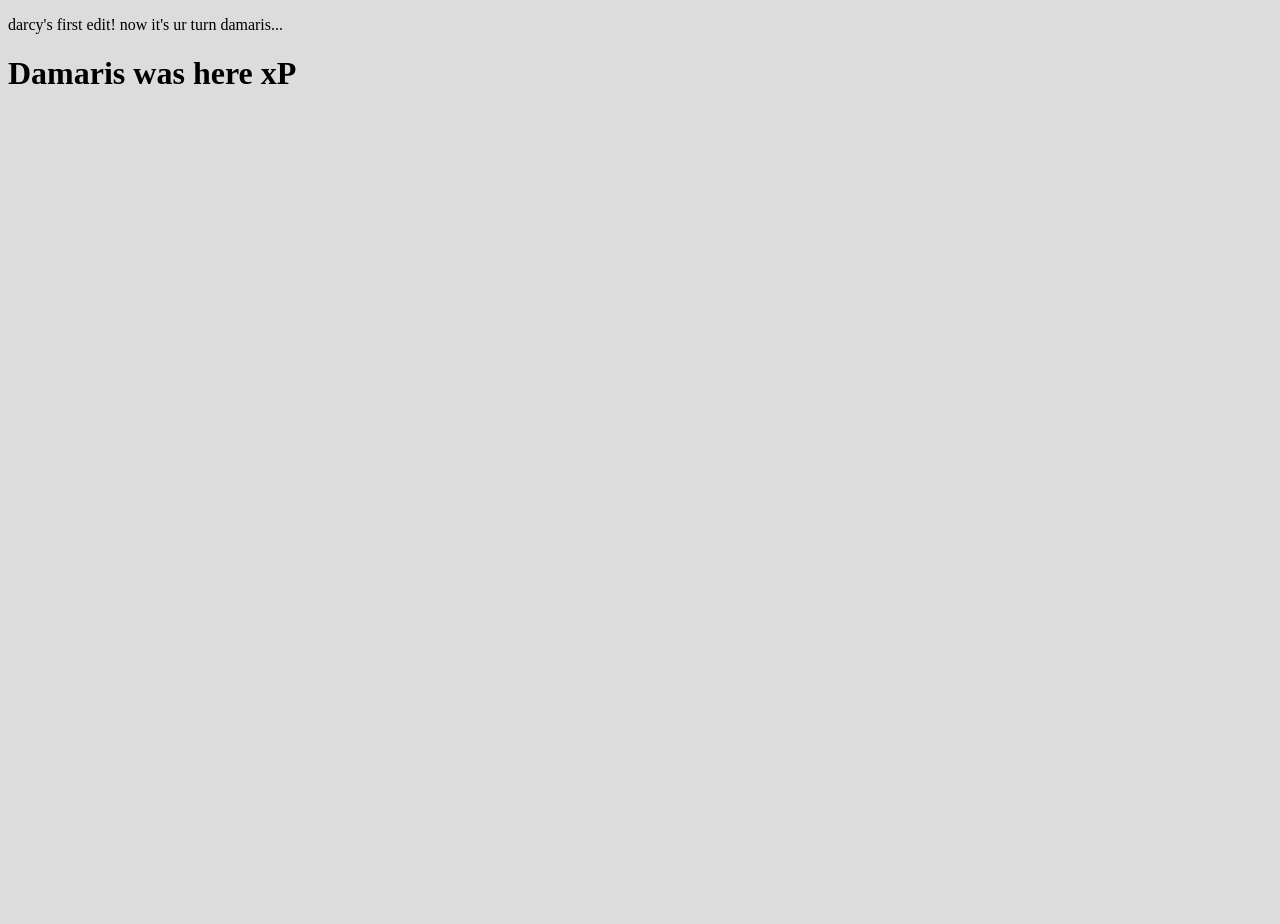
==== index.html @ d291b88f "Add files via upload I added body text" ====
<!doctype html>
<html>
  <head>
    <title>This is the title of the webpage!</title>
    <link rel='stylesheet' href='style.css'>
  </head>
  <body>
    <p>darcy's first edit! now it's ur turn damaris...</p>
    <h1>Damaris was here xP </h1>
  </body>
</html>
---- style.css ----
body {
  background-color: gainsboro;
  min-height: 100vh;
}
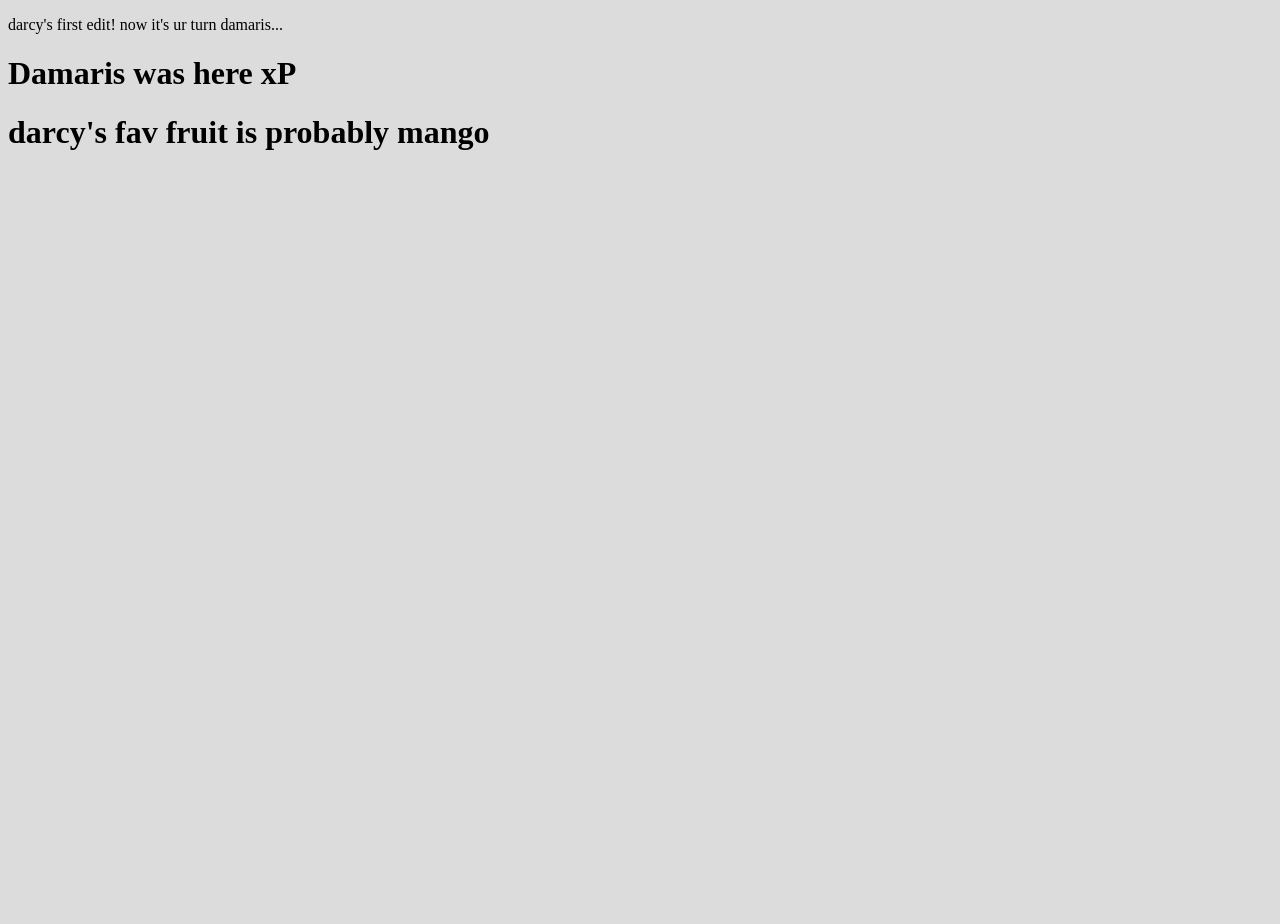
==== commit e205a3bc: "changed color and added text" ====
--- a/index.html
+++ b/index.html
@@ -7,5 +7,6 @@
   <body>
     <p>darcy's first edit! now it's ur turn damaris...</p>
     <h1>Damaris was here xP </h1>
+    <h1> darcy's fav fruit is probably mango </h1>
   </body>
 </html>
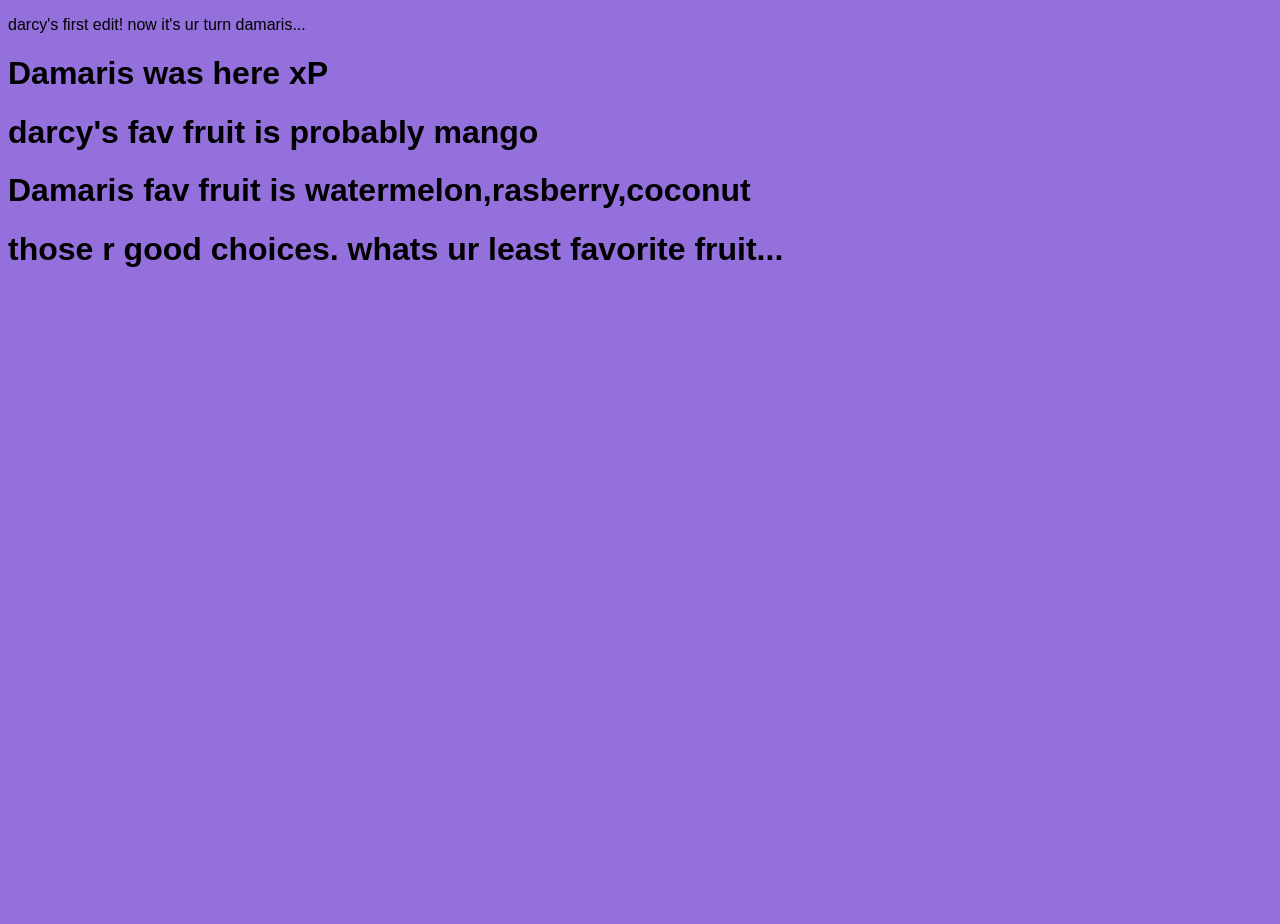
==== commit 191cc425: "added a text reply and changed font" ====
--- a/index.html
+++ b/index.html
@@ -8,5 +8,7 @@
     <p>darcy's first edit! now it's ur turn damaris...</p>
     <h1>Damaris was here xP </h1>
     <h1> darcy's fav fruit is probably mango </h1>
+    <h1> Damaris fav fruit is watermelon,rasberry,coconut</h1>
+    <h1> those r good choices. whats ur least favorite fruit...</h1>
   </body>
 </html>
--- a/style.css
+++ b/style.css
@@ -1,4 +1,5 @@
 body {
-  background-color: gainsboro;
+  background-color: mediumpurple;
+  font-family: Helvetica;
   min-height: 100vh;
 }
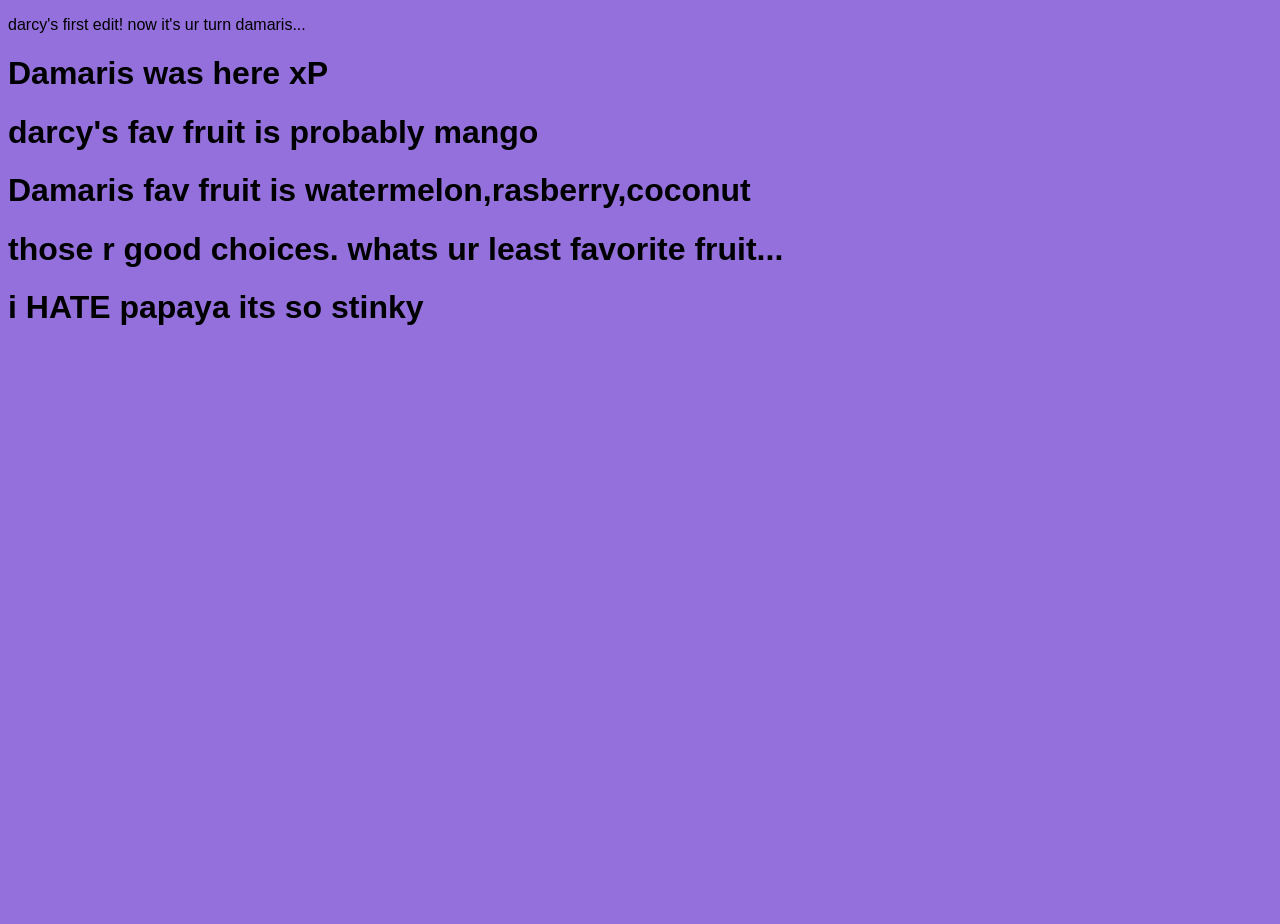
==== commit b7578cb7: "Add files via upload Added least favorite fruit" ====
--- a/index.html
+++ b/index.html
@@ -10,5 +10,6 @@
     <h1> darcy's fav fruit is probably mango </h1>
     <h1> Damaris fav fruit is watermelon,rasberry,coconut</h1>
     <h1> those r good choices. whats ur least favorite fruit...</h1>
+    <h1> i HATE papaya its so stinky</h1>
   </body>
 </html>
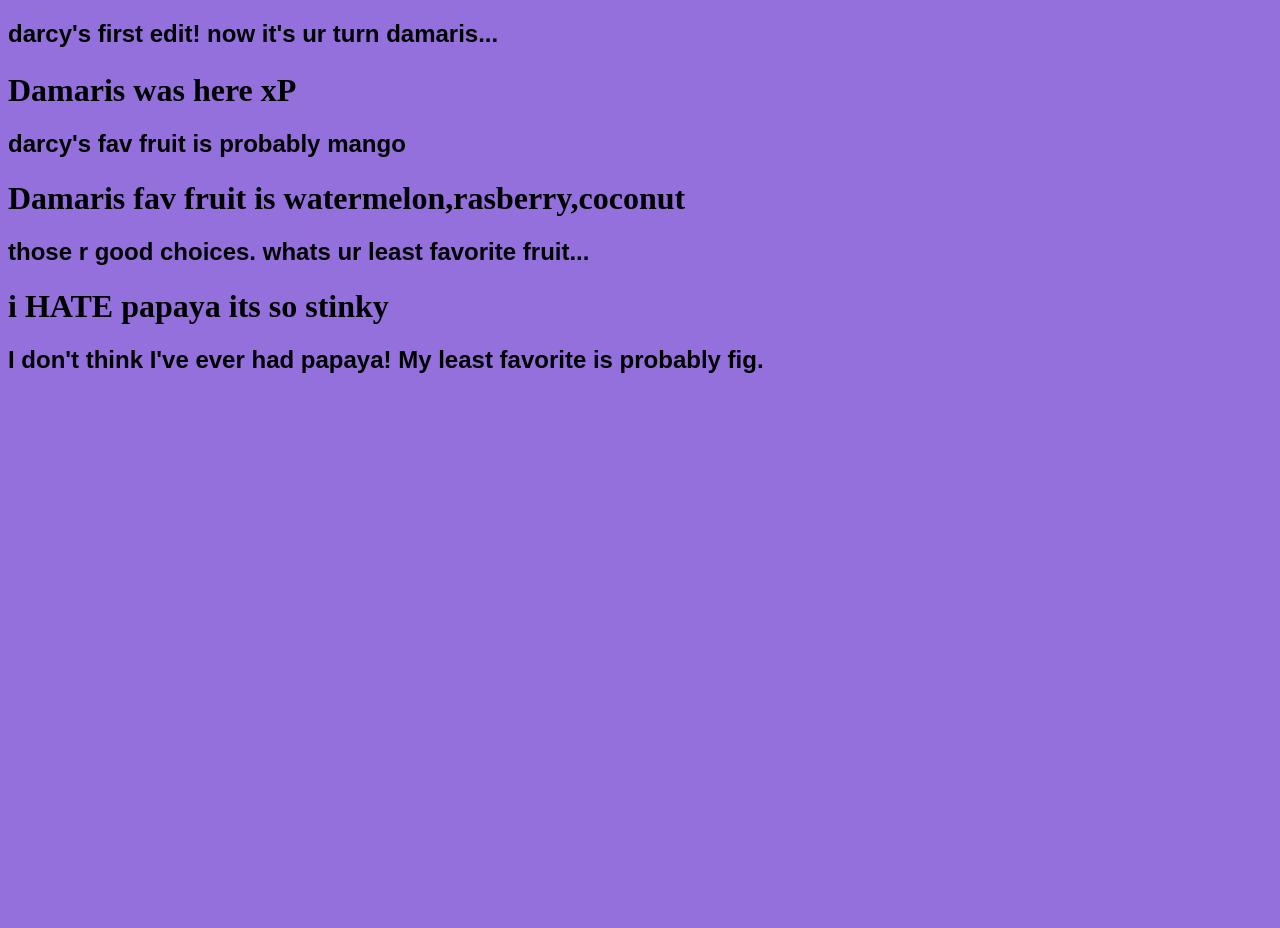
==== commit bed09f87: "customized fonts for each person and replied text" ====
--- a/index.html
+++ b/index.html
@@ -5,11 +5,12 @@
     <link rel='stylesheet' href='style.css'>
   </head>
   <body>
-    <p>darcy's first edit! now it's ur turn damaris...</p>
+    <h2>darcy's first edit! now it's ur turn damaris...</p>
     <h1>Damaris was here xP </h1>
-    <h1> darcy's fav fruit is probably mango </h1>
+    <h2> darcy's fav fruit is probably mango </h1>
     <h1> Damaris fav fruit is watermelon,rasberry,coconut</h1>
-    <h1> those r good choices. whats ur least favorite fruit...</h1>
+    <h2> those r good choices. whats ur least favorite fruit...</h2>
     <h1> i HATE papaya its so stinky</h1>
+    <h2> I don't think I've ever had papaya! My least favorite is probably fig. </h2>
   </body>
 </html>
--- a/style.css
+++ b/style.css
@@ -1,5 +1,11 @@
 body {
   background-color: mediumpurple;
-  font-family: Helvetica;
   min-height: 100vh;
 }
+h1 { 
+font-family: "Comic Sans MS"
+ }
+
+h2 {
+  font-family: Helvetica;
+}
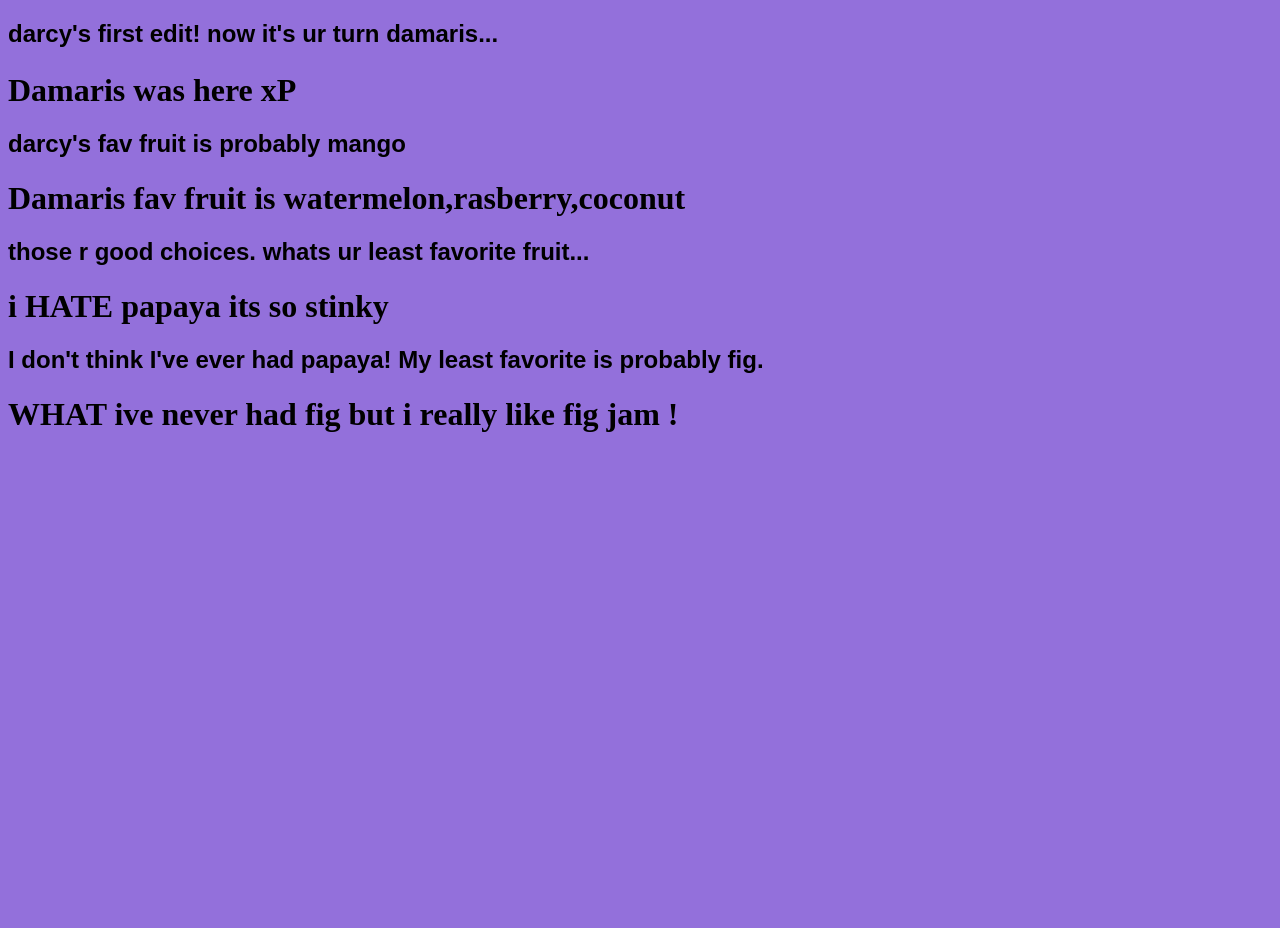
==== commit 1a98e115: "Add files via upload Added text about fig jam" ====
--- a/index.html
+++ b/index.html
@@ -12,5 +12,6 @@
     <h2> those r good choices. whats ur least favorite fruit...</h2>
     <h1> i HATE papaya its so stinky</h1>
     <h2> I don't think I've ever had papaya! My least favorite is probably fig. </h2>
+    <h1>WHAT ive never had fig but i really like fig jam ! </h1>
   </body>
 </html>
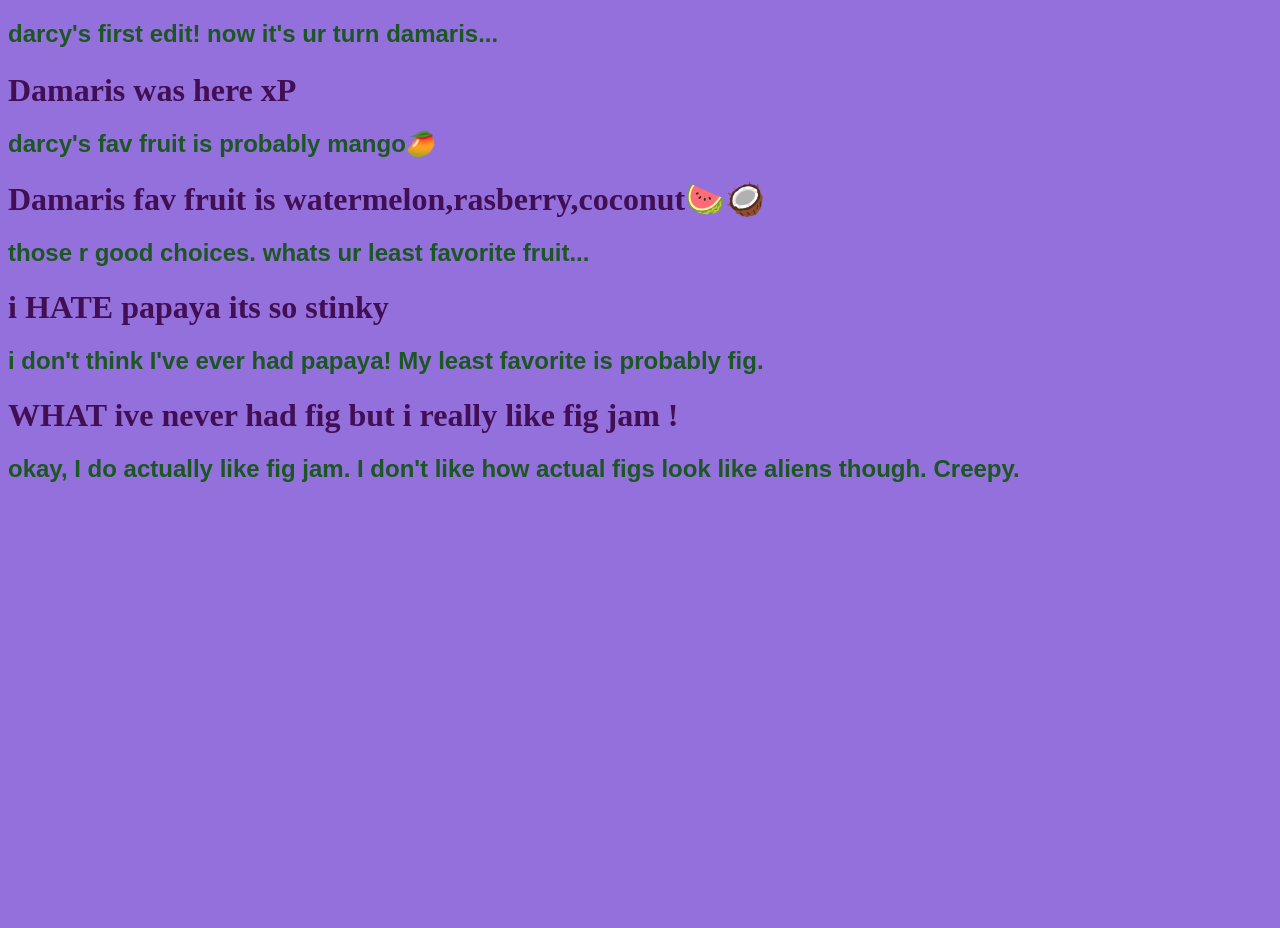
==== commit 2be22a79: "finalized text and added some emojis and font color!" ====
--- a/index.html
+++ b/index.html
@@ -1,17 +1,21 @@
 <!doctype html>
 <html>
   <head>
-    <title>This is the title of the webpage!</title>
+    <title>fruitconvo</title>
     <link rel='stylesheet' href='style.css'>
   </head>
   <body>
+    <p> 
     <h2>darcy's first edit! now it's ur turn damaris...</p>
     <h1>Damaris was here xP </h1>
-    <h2> darcy's fav fruit is probably mango </h1>
-    <h1> Damaris fav fruit is watermelon,rasberry,coconut</h1>
+    <h2> darcy's fav fruit is probably mango🥭 </h1>
+    <h1> Damaris fav fruit is watermelon,rasberry,coconut🍉🥥</h1>
     <h2> those r good choices. whats ur least favorite fruit...</h2>
     <h1> i HATE papaya its so stinky</h1>
-    <h2> I don't think I've ever had papaya! My least favorite is probably fig. </h2>
+    <h2> i don't think I've ever had papaya! My least favorite is probably fig. </h2>
     <h1>WHAT ive never had fig but i really like fig jam ! </h1>
+    <h2> okay, I do actually like fig jam. I don't like how actual figs look like aliens though. Creepy. </h2>
+
+
   </body>
 </html>
--- a/style.css
+++ b/style.css
@@ -3,9 +3,11 @@
   min-height: 100vh;
 }
 h1 { 
-font-family: "Comic Sans MS"
+  font-family: "Comic Sans MS";
+  color:#420e54;
  }
 
 h2 {
   font-family: Helvetica;
+  color: #1b5722;
 }
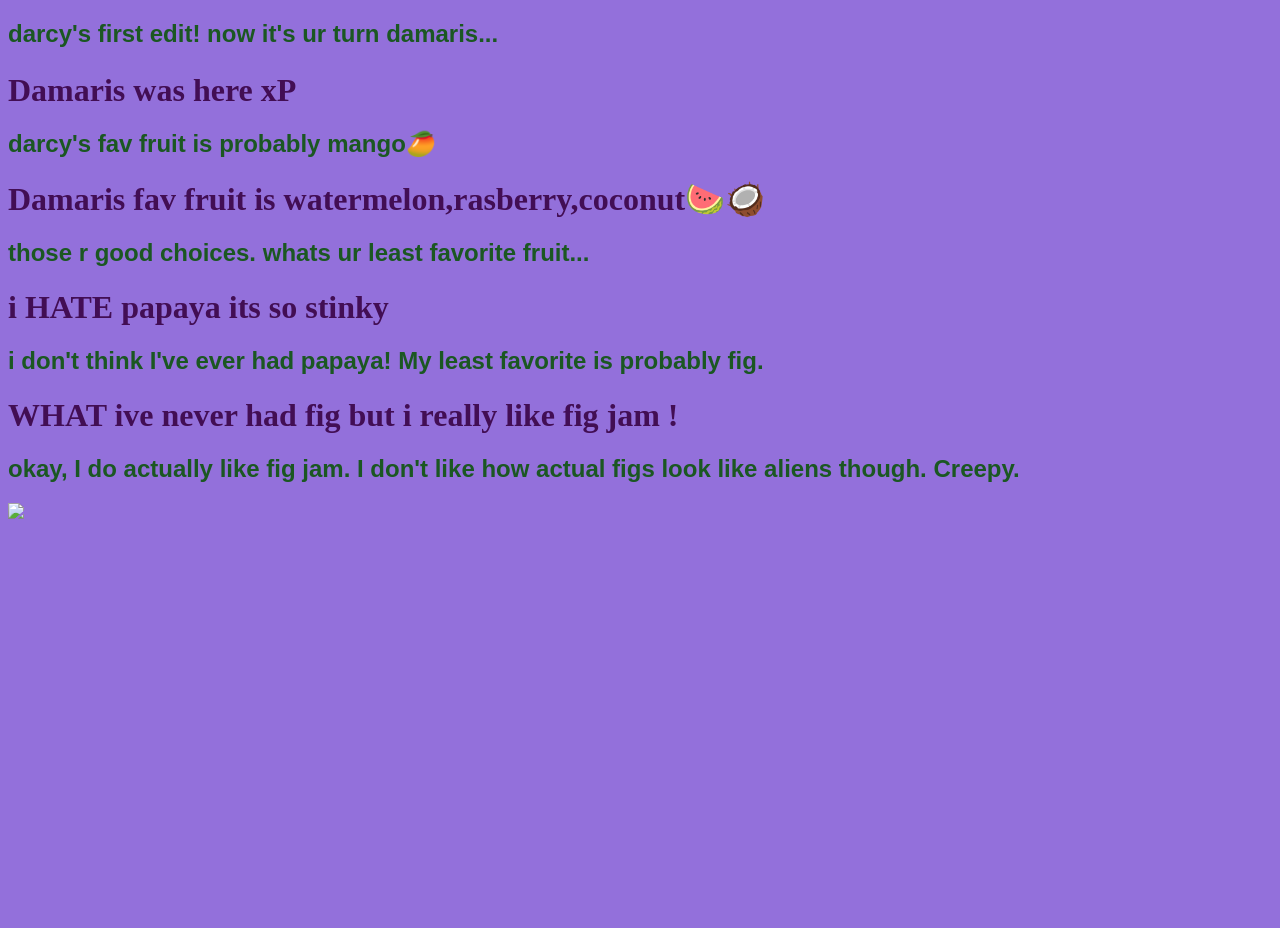
==== commit eb7dcc5c: "added gucci morty image" ====
--- a/index.html
+++ b/index.html
@@ -15,7 +15,7 @@
     <h2> i don't think I've ever had papaya! My least favorite is probably fig. </h2>
     <h1>WHAT ive never had fig but i really like fig jam ! </h1>
     <h2> okay, I do actually like fig jam. I don't like how actual figs look like aliens though. Creepy. </h2>
-
+<img src="https://cdn-v2.meme.com/memes/gucci-morty/gucci-morty-gucci-morty-cover-illustration.webp" >
 
   </body>
 </html>
